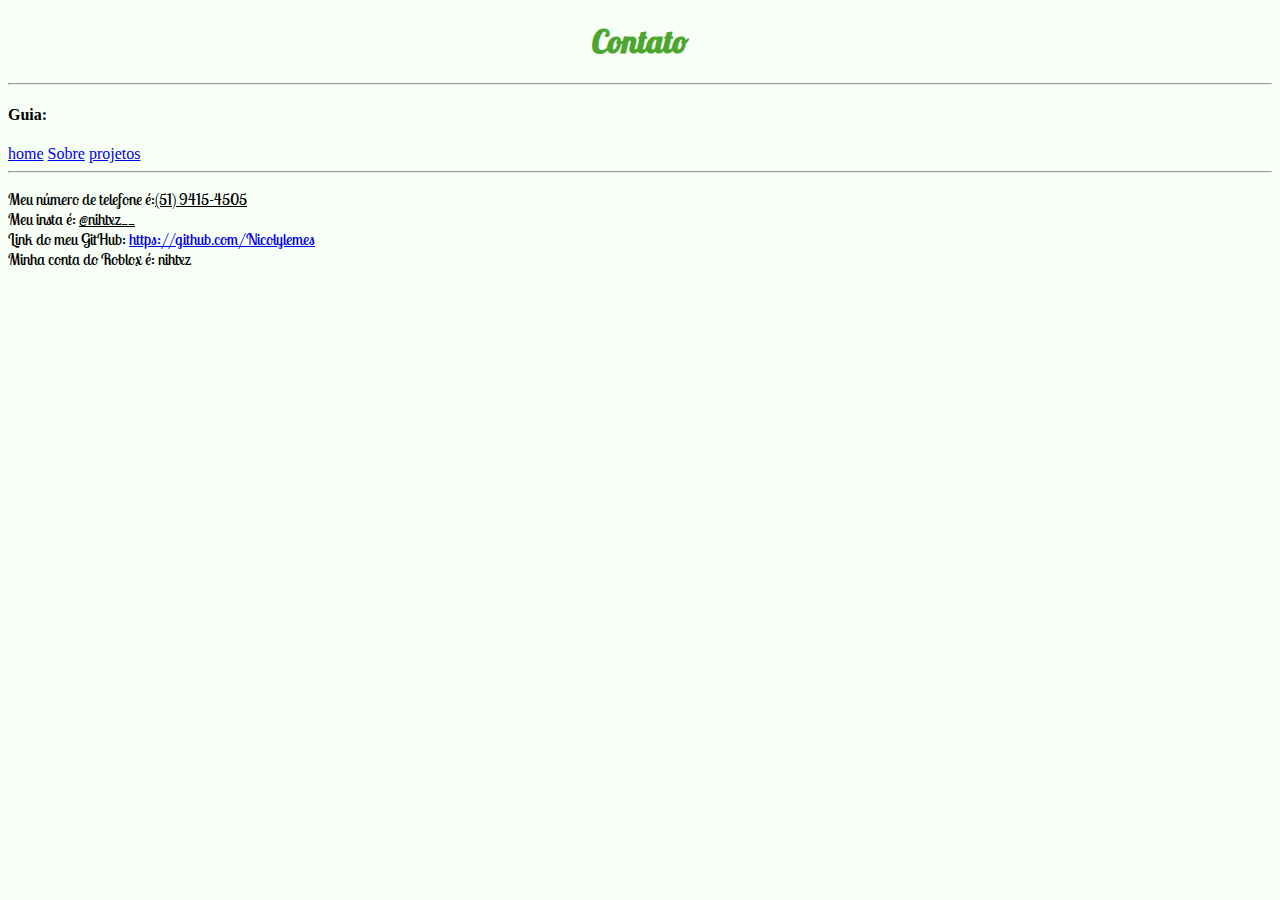
==== atividade/contato.html @ 3c87fb1f "atualização portifolio" ====
<!DOCTYPE html>
<html lang="pt-BR">
<head>
    <meta charset="UTF-8">
    <meta name="viewport" content="width=device-width, initial-scale=1.0">
    <link rel="stylesheet" href="Style.css">
    <title>Contato</title>
</head>
<body>
    <h1>Contato</h1>
    <hr>
    <h4>Guia:</h4>
    <a href="index.html">home</a>
    <a href="sobre.html">Sobre</a>
    <a href="projetos.html">projetos</a>
    <hr>
    <p>
       Meu número de telefone é:<u>(51) 9415-4505</u> <br>
       Meu insta é: <u>@nihtxz__</u> <br>
       Link do meu GitHub: <a href="https://github.com/Nicolylemes">https://github.com/Nicolylemes</a> <br>
       Minha conta do Roblox é: nihtxz
    </p>
</body>
</html>
---- atividade/Style.css ----
@import url('https://fonts.googleapis.com/css2?family=Lobster&family=Lobster+Two:ital,wght@0,400;0,700;1,400;1,700&display=swap');


img {

    width: 10%;
    height: auto;
}


h1 {
    color: rgb(78, 165, 47);
    text-align: center;
    font-family: 'Lobster';
}

h2 {
    
    color: rgb(144, 203, 126);
    font-family: 'Lobster';
}

p {
    font-family: 'Lobster Two';
}

li {
    font-family: 'Lobster Two';
}

body {
    background-color: rgb(248, 255, 247);
}

footer {
    color: rgb(195, 40, 40);
}
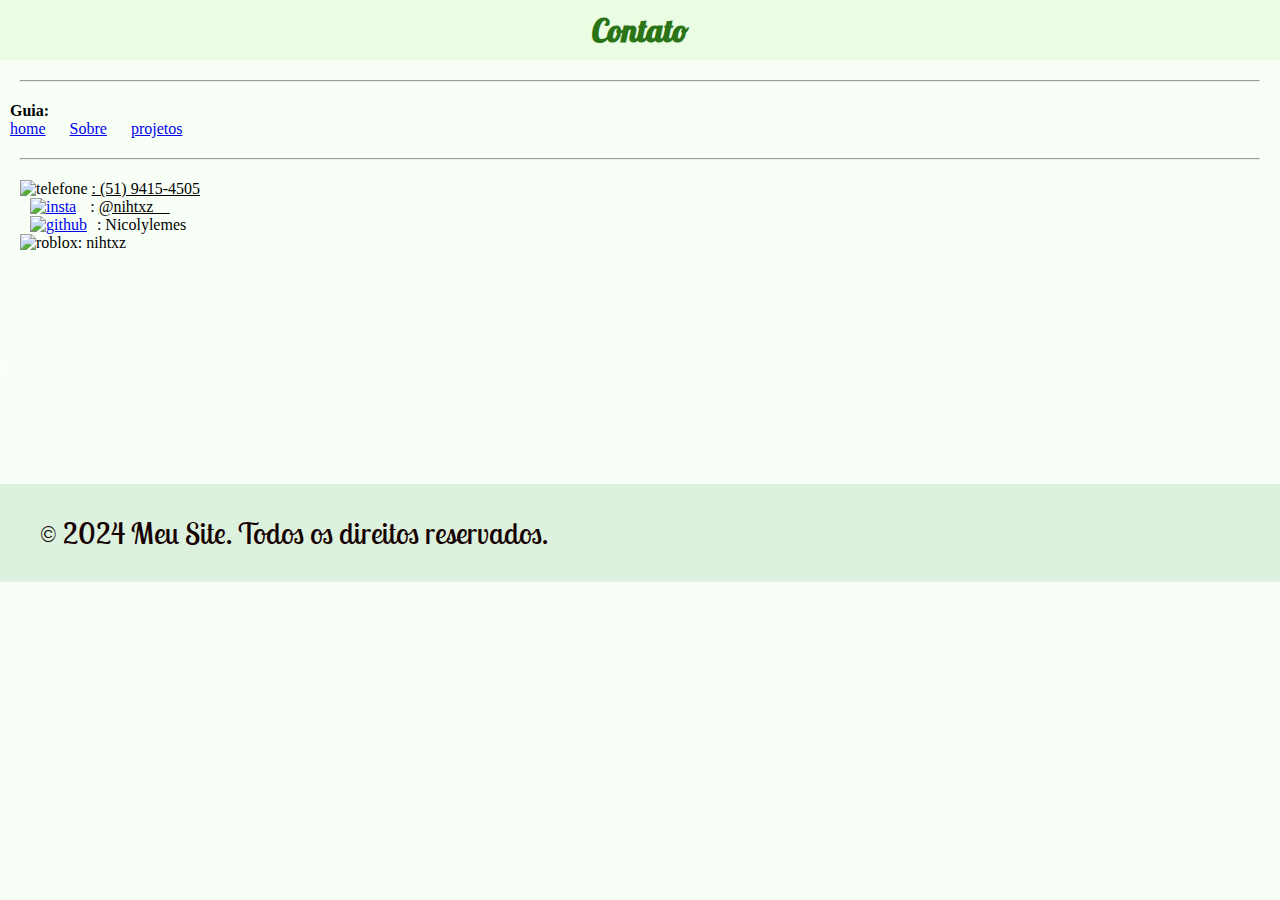
==== commit fef68ad0: "portifolio" ====
--- a/atividade/contato.html
+++ b/atividade/contato.html
@@ -14,11 +14,16 @@
     <a href="sobre.html">Sobre</a>
     <a href="projetos.html">projetos</a>
     <hr>
-    <p>
-       Meu número de telefone é:<u>(51) 9415-4505</u> <br>
-       Meu insta é: <u>@nihtxz__</u> <br>
-       Link do meu GitHub: <a href="https://github.com/Nicolylemes">https://github.com/Nicolylemes</a> <br>
-       Minha conta do Roblox é: nihtxz
-    </p>
+    <ul>
+       <img src="https://cdn-icons-png.flaticon.com/512/1151/1151429.png" alt="telefone"> <u>: (51) 9415-4505</u> <br>
+       <a href="https://www.instagram.com/nihtxz__/"><img src="https://w7.pngwing.com/pngs/254/553/png-transparent-instagram-logo-new-logo-photo-social-logos-icon.png" alt="insta"></a> : <u>@nihtxz__</u> <br>
+       <a href="https://github.com/Nicolylemes"><img src="https://seeklogo.com/images/G/github-logo-7880D80B8D-seeklogo.com.png" alt="github"></a>: Nicolylemes <br>
+       <img src="https://devforum-uploads.s3.dualstack.us-east-2.amazonaws.com/uploads/original/4X/0/e/e/0eeeb19633422b1241f4306419a0f15f39d58de9.png" alt="roblox">: nihtxz <br>
+    </ul>
+    <h6>0
+    </h6>
+    <footer>
+        <p>&copy; 2024 Meu Site. Todos os direitos reservados.</p>
+    </footer>
 </body>
 </html>--- a/atividade/Style.css
+++ b/atividade/Style.css
@@ -1,6 +1,14 @@
 
 @import url('https://fonts.googleapis.com/css2?family=Lobster&family=Lobster+Two:ital,wght@0,400;0,700;1,400;1,700&display=swap');
 
+*{
+    margin: 0%;
+    padding: 0%;
+}
+
+hr {
+    margin: 20px;
+}
 
 img {
 
@@ -8,21 +16,44 @@
     height: auto;
 }
 
+    ul img{
+    width: 25px;
+    height: auto;
+    }
+
+h4{
+    margin: 0px 10px;
+}
 
 h1 {
     color: rgb(78, 165, 47);
     text-align: center;
     font-family: 'Lobster';
+    background-color: rgb(217, 252, 217);
+    padding: 10px;
+}
+
+h6{
+    margin: 110px 0;
+    color: white;
 }
 
 h2 {
     
     color: rgb(144, 203, 126);
     font-family: 'Lobster';
+    margin: 5px 10px;
+}
+ul{
+    margin: 10px 20px;
+}
+a{
+    margin: 5px 10px;
 }
 
 p {
     font-family: 'Lobster Two';
+    margin: 10px 20px;
 }
 
 li {
@@ -34,5 +65,20 @@
 }
 
 footer {
-    color: rgb(195, 40, 40);
+    color: rgb(22, 2, 2);
+    background-color: rgb(220, 241, 222);
+    padding: 20px;
+    font-size: 30px;
+}
+@media (min-width: 600px) and (max-width: 1024px){
+    h1{
+        background-color: rgb(78, 165, 47);
+        color: rgb(217, 252, 217);
+    }
+}
+@media (min-width: 1024px){
+    h1{
+        background-color: rgb(234, 252, 226);
+        color: rgb(42, 116, 23);
+    }
 }